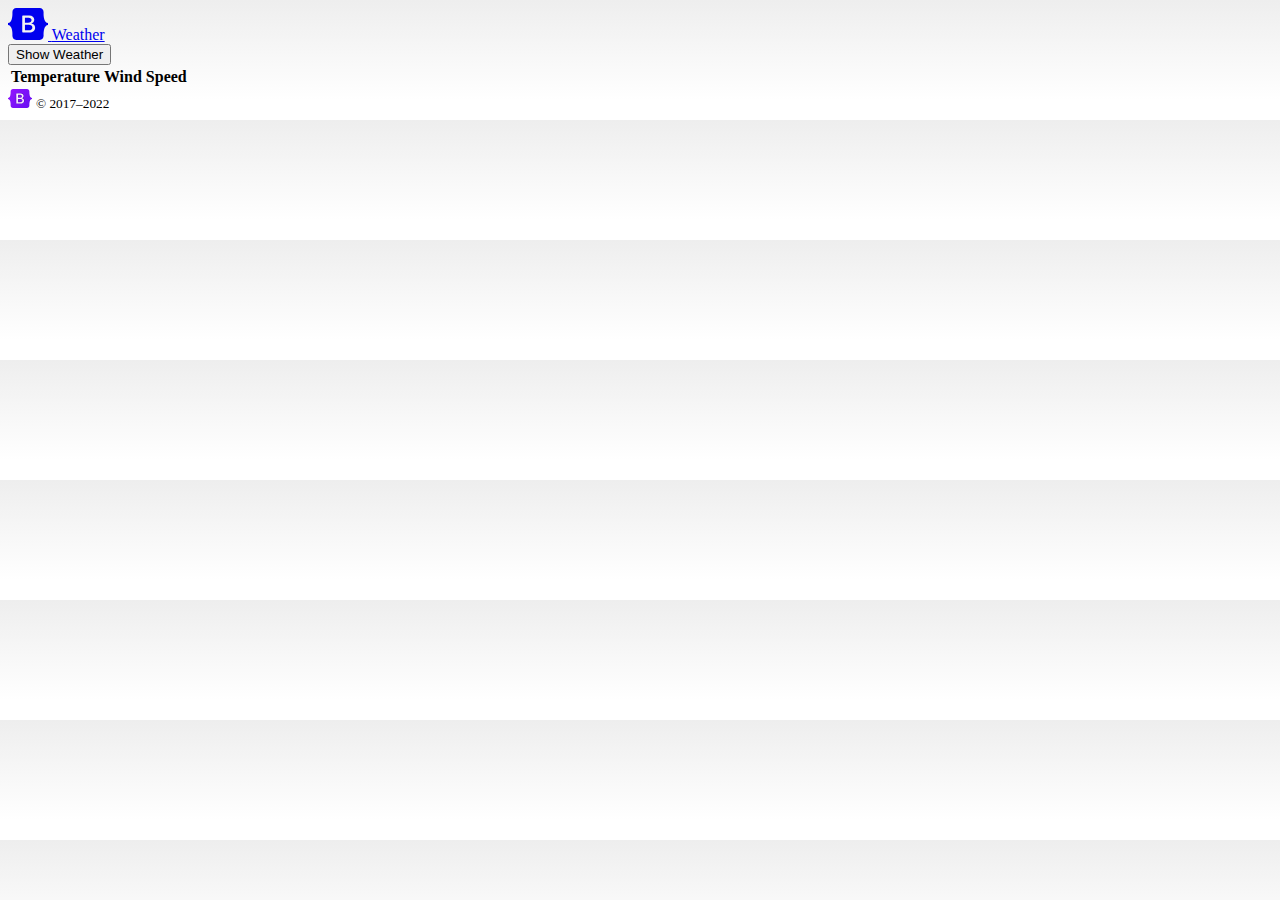
==== index.html @ a61f772e "added weather demo" ====
<!doctype html>
<html lang="en">
  <head>
    <!-- Required meta tags -->
    <meta charset="utf-8">
    <meta name="viewport" content="width=device-width, initial-scale=1">
    <title>Weather</title>

    <!-- Bootstrap CSS -->
    <link href="https://cdn.jsdelivr.net/npm/bootstrap@5.1.3/dist/css/bootstrap.min.css" rel="stylesheet" integrity="sha384-1BmE4kWBq78iYhFldvKuhfTAU6auU8tT94WrHftjDbrCEXSU1oBoqyl2QvZ6jIW3" crossorigin="anonymous">

    <style>
      .bd-placeholder-img {
        font-size: 1.125rem;
        text-anchor: middle;
        -webkit-user-select: none;
        -moz-user-select: none;
        user-select: none;
      }

      @media (min-width: 768px) {
        .bd-placeholder-img-lg {
          font-size: 3.5rem;
        }
      }
    </style>

    
    <!-- Custom styles for this template -->
    <link href="pricing.css" rel="stylesheet">
  </head>
  <body>
    <svg xmlns="http://www.w3.org/2000/svg" style="display: none;">
      <symbol id="check" viewBox="0 0 16 16">
        <title>Check</title>
        <path d="M13.854 3.646a.5.5 0 0 1 0 .708l-7 7a.5.5 0 0 1-.708 0l-3.5-3.5a.5.5 0 1 1 .708-.708L6.5 10.293l6.646-6.647a.5.5 0 0 1 .708 0z"/>
      </symbol>
    </svg>
    
    <div class="container py-3">
      <header>
        <div class="d-flex flex-column flex-md-row align-items-center pb-3 mb-4 border-bottom">
          <a href="/" class="d-flex align-items-center text-dark text-decoration-none">
            <svg xmlns="http://www.w3.org/2000/svg" width="40" height="32" class="me-2" viewBox="0 0 118 94" role="img"><title>Bootstrap</title><path fill-rule="evenodd" clip-rule="evenodd" d="M24.509 0c-6.733 0-11.715 5.893-11.492 12.284.214 6.14-.064 14.092-2.066 20.577C8.943 39.365 5.547 43.485 0 44.014v5.972c5.547.529 8.943 4.649 10.951 11.153 2.002 6.485 2.28 14.437 2.066 20.577C12.794 88.106 17.776 94 24.51 94H93.5c6.733 0 11.714-5.893 11.491-12.284-.214-6.14.064-14.092 2.066-20.577 2.009-6.504 5.396-10.624 10.943-11.153v-5.972c-5.547-.529-8.934-4.649-10.943-11.153-2.002-6.484-2.28-14.437-2.066-20.577C105.214 5.894 100.233 0 93.5 0H24.508zM80 57.863C80 66.663 73.436 72 62.543 72H44a2 2 0 01-2-2V24a2 2 0 012-2h18.437c9.083 0 15.044 4.92 15.044 12.474 0 5.302-4.01 10.049-9.119 10.88v.277C75.317 46.394 80 51.21 80 57.863zM60.521 28.34H49.948v14.934h8.905c6.884 0 10.68-2.772 10.68-7.727 0-4.643-3.264-7.207-9.012-7.207zM49.948 49.2v16.458H60.91c7.167 0 10.964-2.876 10.964-8.281 0-5.406-3.903-8.178-11.425-8.178H49.948z" fill="currentColor"></path></svg>
            <span class="fs-4">Weather</span>
          </a>

        </div>
      </header>
    
      <main>
        <div class="row g-3">
          <div class="col-12">
            <button id="add" 
                    class="w-25 btn btn-primary btn-lg">Show Weather</button>
          </div>
          <div class="col-12">
            <table class="table" id="simpleTable">
              <thead>
                <tr>
                  <th>Temperature</th>
                  <th>Wind Speed</th>
                </tr>
              </thead>
              <tbody id="simpleTableBody">

              </tbody>
          </table>
          </div>
        </div>
      </main>
    
      <footer class="pt-4 my-md-5 pt-md-5 border-top">
        <div class="row">
          <div class="col-12 col-md">
            <img class="mb-2" src="assets/brand/bootstrap-logo.svg" alt="" width="24" height="19">
            <small class="d-block mb-3 text-muted">&copy; 2017–2022</small>
          </div>
        </div>
      </footer>
    </div>
    <script src="app.js"></script>
  </body>
</html>
---- pricing.css ----
body {
    background-image: linear-gradient(180deg, #eee, #fff 100px, #fff);
  }
  
  .container {
    max-width: 960px;
  }
  
  .pricing-header {
    max-width: 700px;
  }
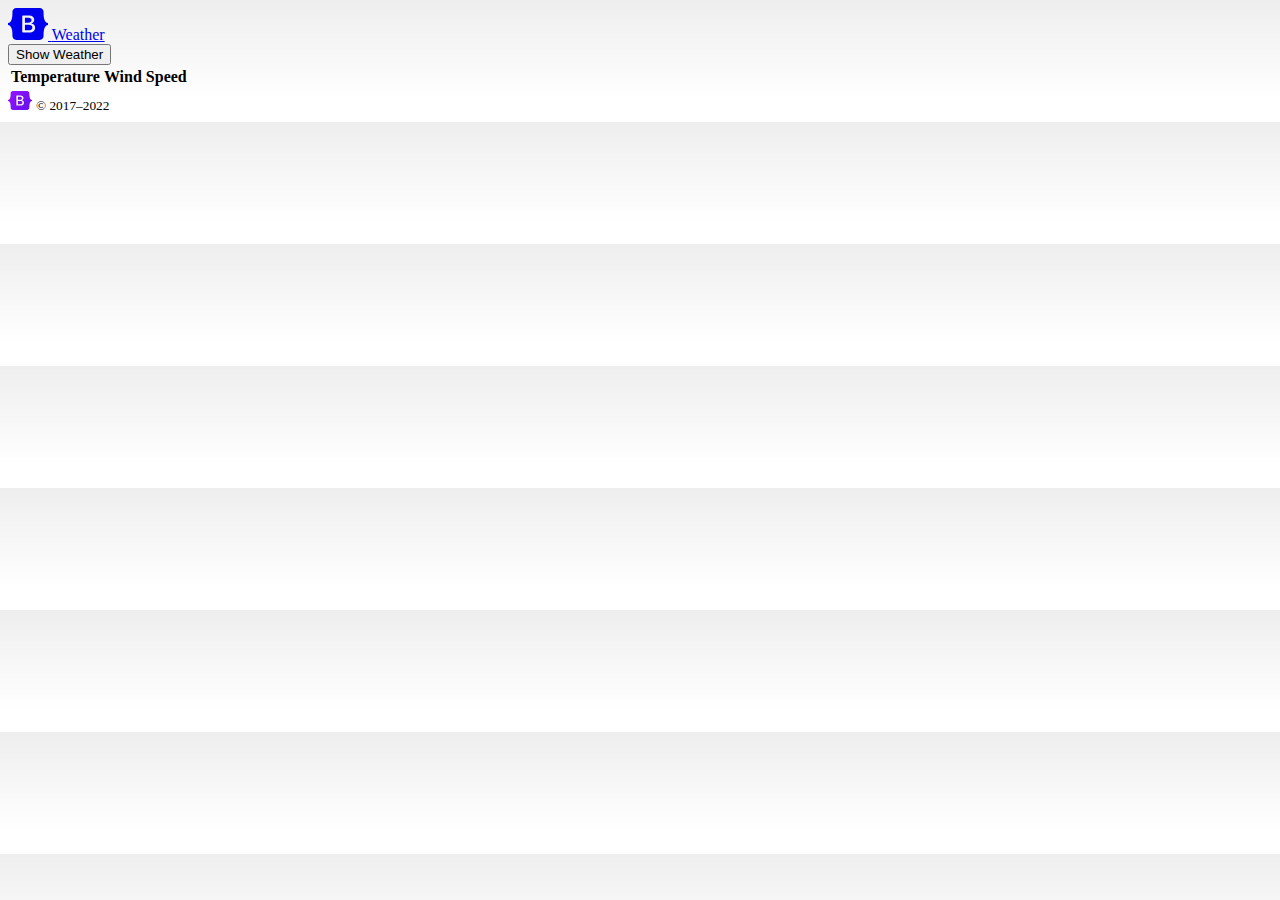
==== commit 737ce9fa: "demo copy" ====
--- a/index.html
+++ b/index.html
@@ -51,7 +51,7 @@
       <main>
         <div class="row g-3">
           <div class="col-12">
-            <button id="add" 
+            <button id="show" 
                     class="w-25 btn btn-primary btn-lg">Show Weather</button>
           </div>
           <div class="col-12">
@@ -63,7 +63,9 @@
                 </tr>
               </thead>
               <tbody id="simpleTableBody">
+                <tr>
 
+                </tr>
               </tbody>
           </table>
           </div>
